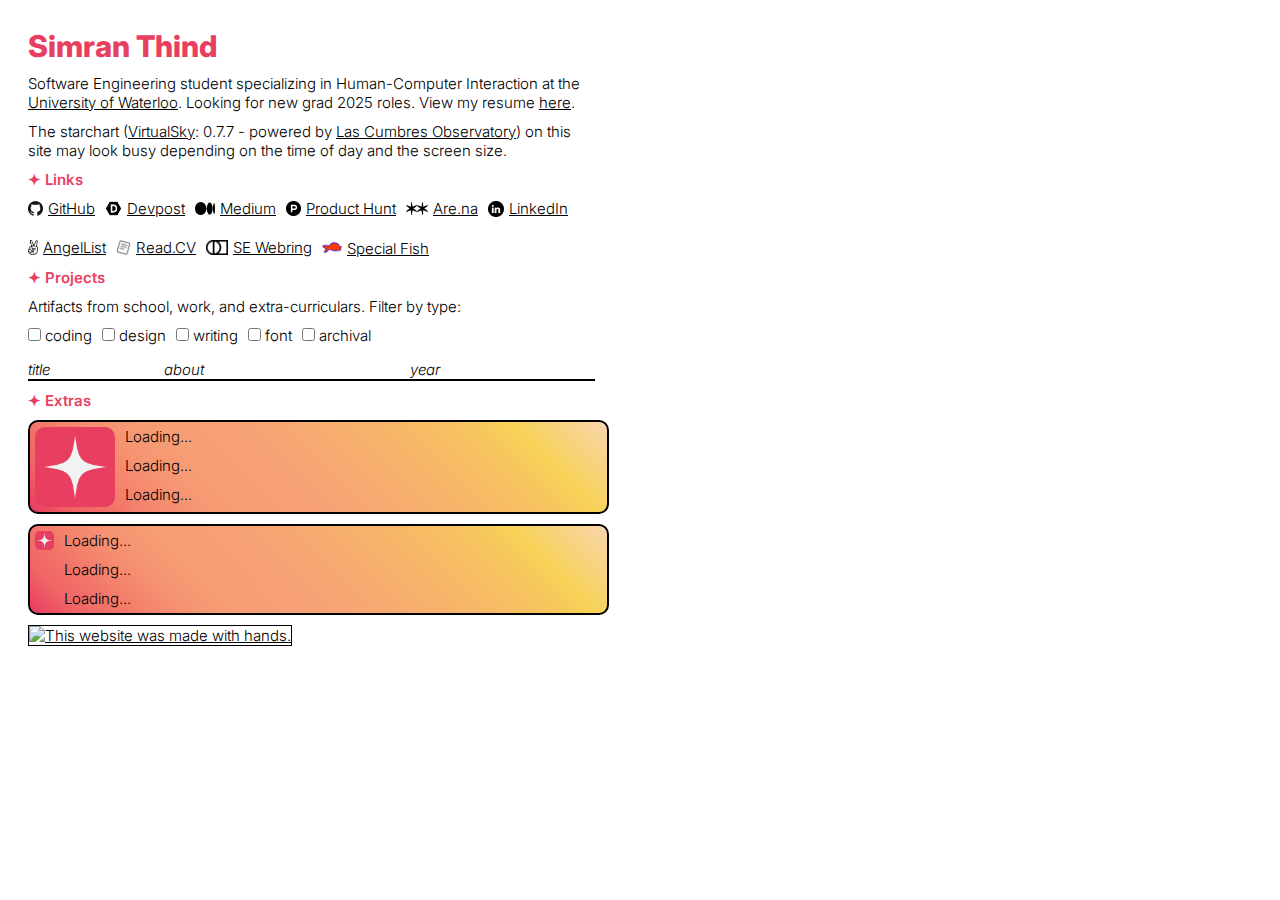
==== index.html @ 1d6b31b2 "src cannot be blank" ====
<!DOCTYPE html>

<html lang="en" xmlns="http://www.w3.org/1999/xhtml">
	<head>
		<noscript>
			<style>
				#aboutContent, #projectsContent, #linksContent, #extrasContent {
					display:none;
				}
			</style>
		</noscript>
		<meta charset="utf-8">
		<meta name="author" content="Simran Thind">
		<meta name="description" content="Simran's personal website!">
		<meta name="viewport" content="width=device-width, initial-scale=1">
		<title>Simran Thind</title>
		<link rel="icon" type="image/png" href="./assets/site-icons/sparkle-site-icon-static.png" >
		<link rel="apple-touch-icon" type="image/png" href="./assets/site-icons/sparkle-site-icon-static.png">
		<link rel="preconnect" href="https://fonts.googleapis.com">
		<link rel="preconnect" href="https://fonts.gstatic.com" crossorigin> 
		<link href="https://fonts.googleapis.com/css2?family=Inter:wght@300;600;800&display=swap" rel="stylesheet">
		<link rel="stylesheet" href="page-styles.css">
	</head>
	<body onload="startUp()">
		<div id="mainBox">
			<div id="mainBoxContent">
				<div id="textHalf">
					<div id="scrollPad">
						<h1>Simran Thind</h1>
						<div id="aboutContent">
							<p>Software Engineering student specializing in Human-Computer Interaction at the <a href="https://uwaterloo.ca/future-students/programs/software-engineering" target="_blank">University of Waterloo</a>. Looking for new grad 2025 roles.
								View my resume <a href="https://drive.google.com/file/d/1agbOpH9veKtwaxW2eltL4BJ4ghqRFwsd/preview" target="_blank">here</a>.
							</p>
							<p>The starchart (<a href="https://slowe.github.io/VirtualSky/" target="_blank">VirtualSky</a>: 0.7.7 - powered by <a href="https://lco.global/" target="_blank">Las Cumbres Observatory</a>) on this site may look busy depending on the time of day and the screen size.</p>
						</div>
						<div id="linksContent">
							<p class="bold">✦ Links</p>
							<div id="linksList">
								<!--GitHub-->
								<a href="https://github.com/simcard0000" target="_blank" class="small-link">
									<div class="media">
										<img width="15" height="15" src="./assets/media-icons/GitHub-Mark-120px-plus.png" alt="GitHub: @simcard0000">
										<p>GitHub</p>
									</div>
								</a>
								<!--Devpost-->
								<a href="https://devpost.com/simcard0000" target="_blank" class="small-link">
									<div class="media">
										<img width="17" height="17" src="./assets/media-icons/devpost-128.png" alt="Devpost: @simcard0000">
										<p>Devpost</p>
									</div>
								</a>
								<!--Medium-->
								<a href="https://medium.com/@simran.thind" target="_blank" class="small-link">
									<div class="media">
										<img width="20" height="13" src="./assets/media-icons/Medium-Symbol-Black-RGB@4x.png" alt="Medium: @simran.thind">
										<p>Medium</p>
									</div>
								</a>
								<!--Product Hunt-->
								<a href="https://www.producthunt.com/@simcard0000" target="_blank" class="small-link">
									<div class="media">
										<img width="15" height="15" src="./assets/media-icons/product-hunt-logo-black-960.png" alt="ProductHunt: @simcard0000">
										<p>Product Hunt</p>
									</div>								
								</a>
								<!--Are.na-->
								<a href="https://www.are.na/simran-thind" target="_blank" class="small-link">
									<div class="media">
										<img width="22" height="13" src="./assets/media-icons/arena-logo.webp" alt="Are.na: Simran Thind">
										<p>Are.na</p>
									</div>
								</a>
								<!--LinkedIn-->
								<a href="https://www.linkedin.com/in/simran-thind0000/" target="_blank" class="small-link">
									<div class="media">
										<img width="16" height="16" src="./assets/media-icons/linkedin-icon-black.png" alt="LinkedIn: @simran-thind0000">
										<p>LinkedIn</p>
									</div>
								</a>
								<!--AngelList-->
								<a href="https://angel.co/u/simcard0000" target="_blank" class="small-link">
									<div class="media">
										<img width="10" height="15" src="./assets/media-icons/AngelList_Black_Victory_Hand.png" alt="AngelList: @simcard0000">
										<p>AngelList</p>
									</div>
								</a>
								<!--read.cv-->
								<a href="https://read.cv/simcard0000" target="_blank" class="small-link">
									<div class="media">
										<img width="15" height="15" src="./assets/media-icons/read_cv.ico" alt="read.cv: @simcard0000">
										<p>Read.CV</p>
									</div>
								</a>
								<!--SE Webring-->
								<a href="https://se-webring.xyz/" target="_blank" class="small-link">
									<div class="media">
										<img width="22" height="15" src="./assets/media-icons/logo_webring_b.png" alt="SE Webring">
										<p>SE Webring</p>
									</div>
								</a>
								<!--Special Fish-->
								<a href="https://special.fish/simran" target="_blank" class="small-link">
									<div class="media">
										<img width="20" height="20" src="./assets/media-icons/special-fish.png" alt="Special Fish: @simran">
										<p>Special Fish</p>
									</div>
								</a>
							</div>
						</div>
						<div id="projectsContent">
							<p class="bold">✦ Projects</p>
							<div id="projectsSection">
								<div id="projectsFiltering">
									<p>Artifacts from school, work, and extra-curriculars. Filter by type: </p>
									<div id="projectTypeOptions">
										<div class="check">
											<input type="checkbox" id="cbCoding" name="cbCoding" onchange="typeFilterChange()">
											<label for="cbCoding">coding</label>
										</div>
										<div class="check">
											<input type="checkbox" id="cbDesign" name="cbDesign" onchange="typeFilterChange()">
											<label for="cbDesign">design</label>
										</div>
										<div class="check">
											<input type="checkbox" id="cbWriting" name="cbWriting" onchange="typeFilterChange()">
											<label for="cbWriting">writing</label>
										</div>
										<div class="check">
											<input type="checkbox" id="cbFont" name="cbFont" onchange="typeFilterChange()">
											<label for="cbFont">font</label>
										</div>
										<div class="check">
											<input type="checkbox" id="cbArchival" name="cbArchival" onchange="typeFilterChange()">
											<label for="cbArchival">archival</label>
										</div>
									</div>
								</div>
								<div id="projectsContainer">
									<table id="projectsTable">
										<thead id="thead">
											<tr>
												<th id="titleColumn">title</th>
												<th id="aboutColumn">about</th>
												<th id="yearColumn">year</th>
											</tr>
										</thead>
										<!--insert projects in tbody here-->
									</table>
								</div>
							</div>
						</div>
						<div id="extrasContent">
							<p class="bold">✦ Extras</p>
							<div class="extraBox">
								<img src="./assets/site-icons/sparkle-site-icon-static.png" class="extraImage" id="latestSongCover" alt="❔">
								<div class="extraInfo">
									<p id="latestSongTitle">Loading...</p>
									<p id="latestSongArtist">Loading...</p>
									<p id="latestSongTime">Loading...</p>
								</div>
							</div>
							<div class="extraBox">
								<img src="./assets/site-icons/sparkle-site-icon-static.png" class="extraImage" id="latestGameCover" alt="❔">
								<div class="extraInfo">
									<p id="latestGameTitle">Loading...</p>
									<p id="latestGameWeeks">Loading...</p>
									<p id="latestGameAll">Loading...</p>
								</div>
							</div>
							<a href="https://gossipsweb.net"><img class="extraImage" src="https://gossipsweb.net/images/twwmwh-gray.jpg" alt="This website was made with hands." style="height: 43px; border: 1px solid #000;"></a>
						</div>
						<noscript>
							<div id="noscriptContent">
								<p>This site would look and work a lot better with JavaScript being able to run. Please enable running all scripts for this website in your browser.</p>
							</div>
						</noscript>
					</div>
				</div>
				<div id="backgroundHalf">
					<div id="starmap"></div>
				</div>
			</div>
		</div>
		<script src="/VirtualSky/stuquery.min.js"></script>
		<script src="/VirtualSky/virtualsky.min.js"></script>
		<script src="/page-script.js"></script> 
	</body>
</html>
---- page-styles.css ----
/* MAIN CONTENT ALIGNMENT */

#mainBox {
    padding: 0;
    margin: 0;
    min-width: 100%;
}

#mainBoxContent {
    display: flex;
    flex-direction: row;
    padding: 20px;
}

#textHalf {
    width: 50%;
    height: calc(100vh - 60px);
    scrollbar-gutter: stable;
    overflow-y: auto;
}

#scrollPad {
    margin-right: 5%;
}

#backgroundHalf {
    display: flex;
    flex-direction: column;
    align-items: center;
    justify-content: center;
    width: 50%;
    height: calc(100vh - 60px);
    overflow: scroll;
}

#starmap {
    font-family: "Inter", sans-serif;
    width: 70%;
    aspect-ratio: 1;
    padding: 0;
}

/* PROJECTS SECTION ALIGNMENT */

#projectTypeOptions {
    padding-bottom: 10px;
}

#projectsContainer {
    max-width: 100%;
    overflow-x: auto;
}

#projectsTable {
    width: 100%;
    border-spacing: 0;
    padding-bottom: 10px;
    margin: 0;
}

#titleColumn {
    min-width: 30%;
    max-width: 30%;
}

#aboutColumn {
    min-width: 45%;
    max-width: 45%;
}

#yearColumn {
    min-width: 10%;
    max-width: 10%;
}

#projectTypeOptions,
#projectTitle,
#linksList {
    display: flex;
    flex-direction: row;
    flex-wrap: wrap;
    gap: 10px;
}

#projectTitle {
    flex-wrap: nowrap;
}

/* TEXT FORMATTING */

a,
p,
h1,
i,
tr,
th,
td,
label {
    font-family: "Inter", sans-serif;
    margin: 0;
    padding: 0;
    overflow-wrap: break-word;
}

.bold {
    font-weight: 600;
    color: #e83f60
}

b {
    font-weight: 600;
}

a,
p,
i,
tr,
th,
td,
label {
    font-weight: 300;
    color: black;
    font-size: 15px;
    padding-bottom: 10px;
}

.small-link {
    padding: 0px;
}

input {
    accent-color: #e83f60;
    margin: 0;
}

tr,
th,
td {
    padding-bottom: 0;
    padding-top: 5px;
}

td {
    padding-right: 20px;
}

th {
    font-style: italic;
    text-align: left;
    border-bottom: 2px solid black;
}

h1 {
    font-weight: 800;
    font-size: 30px;
    color: #e83f60;
    padding-bottom: 10px;
}

/* IMAGE FORMATTING */

img:not(.extraImage) {
    max-height: 50px;
    max-width: 50px;
    padding-bottom: 10px;
}

.media {
    display: flex;
    flex-direction: row;
    align-items: center;
    gap: 5px;
}

/* EXTRAS SECTION FORMATTING */

.extraBox {
    width: 100%;
    border: 2px solid black;
    border-radius: 10px;
    display: flex;
    flex-direction: row;
    gap: 10px;
    padding: 5px;
    margin-bottom: 10px;
    background-size: cover;
    background: linear-gradient(225deg, #f8d5ae, #f7d256, 30%, #f7a276, 80%, #f27168, 95%, #e83f60 99%) no-repeat;
    background: -moz-linear-gradient(225deg, #f8d5ae, #f7d256, 30%, #f7a276, 80%, #f27168, 95%, #e83f60 99%) no-repeat;
    background: -webkit-linear-gradient(225deg, #f8d5ae, #f7d256, 30%, #f7a276, 80%, #f27168, 95%, #e83f60 99%) no-repeat;
    background: -o-linear-gradient(225deg, #f8d5ae, #f7d256, 30%, #f7a276, 80%, #f27168, 95%, #e83f60 99%) no-repeat;
}

.extraInfo {
    display: flex;
    flex-direction: column;
}

.extraImage {
    padding: 0;
}

#latestSongCover {
    border-radius: 10px;
    width: 5em;
    height: 5em;
}

#latestGameCover {
    border-radius: 5px;
    width: 1.2em;
    height: 1.2em;
}

#latestSongTime,
#latestGameAll {
    padding-bottom: 0;
}

/* MEDIA QUERIES */
@media all and (orientation: portrait) and (max-aspect-ratio: 1.2) {
    #mainBoxContent {
        display: flex;
        flex-direction: column;
        padding: 5px;
    }

    #textHalf {
        width: 100%;
        height: auto;
        scrollbar-gutter: stable;
        overflow-y: auto;
        margin-bottom: 5px;
    }

    #backgroundHalf {
        width: 100%;
        height: fit-content;
    }

    #starmap {
        width: 90%;
    }
}
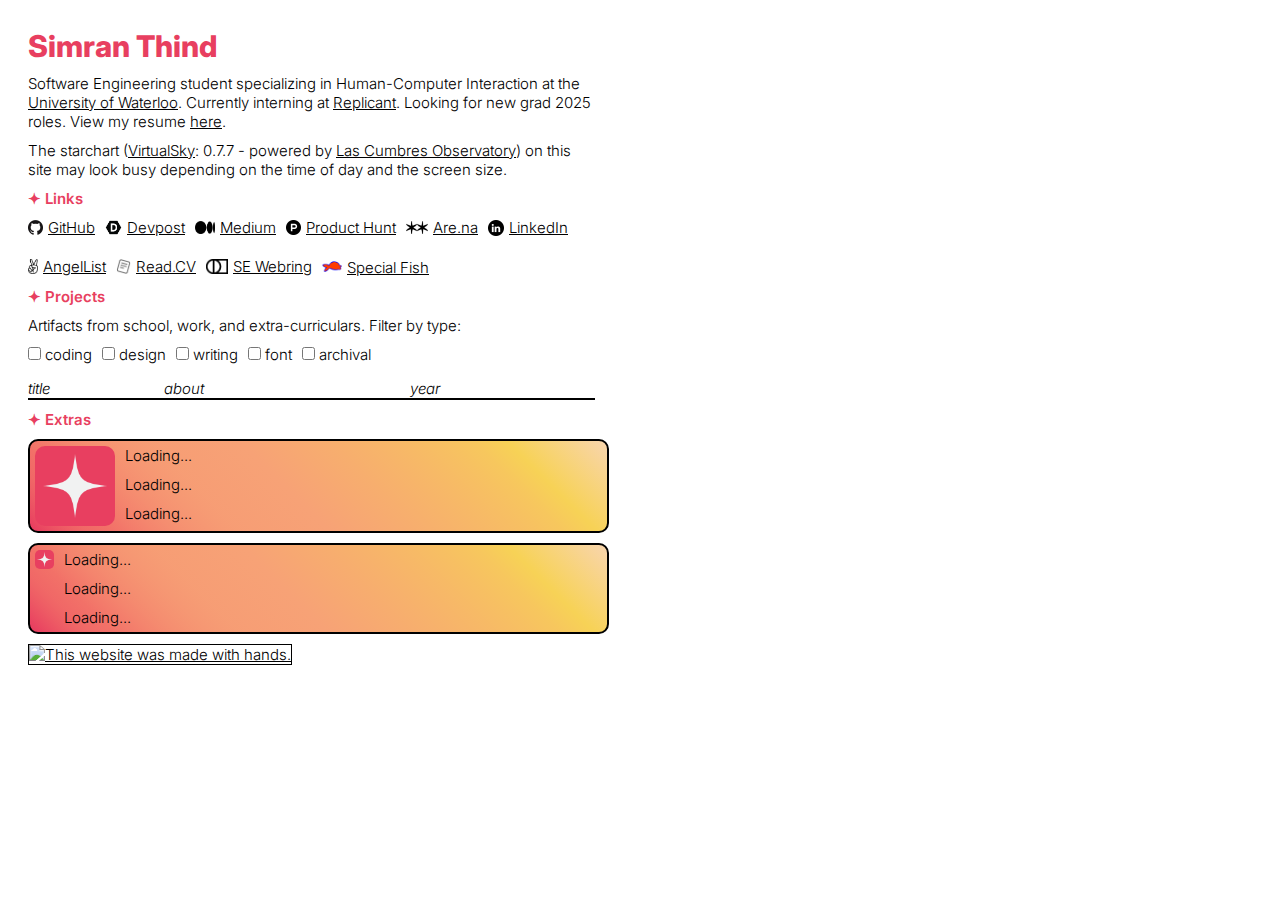
==== commit 1866d74f: "Add current job position" ====
--- a/index.html
+++ b/index.html
@@ -28,7 +28,7 @@
 					<div id="scrollPad">
 						<h1>Simran Thind</h1>
 						<div id="aboutContent">
-							<p>Software Engineering student specializing in Human-Computer Interaction at the <a href="https://uwaterloo.ca/future-students/programs/software-engineering" target="_blank">University of Waterloo</a>. Looking for new grad 2025 roles.
+							<p>Software Engineering student specializing in Human-Computer Interaction at the <a href="https://uwaterloo.ca/future-students/programs/software-engineering" target="_blank">University of Waterloo</a>. Currently interning at <a href="https://www.replicant.com/" target="_blank">Replicant</a>. Looking for new grad 2025 roles.
 								View my resume <a href="https://drive.google.com/file/d/1agbOpH9veKtwaxW2eltL4BJ4ghqRFwsd/preview" target="_blank">here</a>.
 							</p>
 							<p>The starchart (<a href="https://slowe.github.io/VirtualSky/" target="_blank">VirtualSky</a>: 0.7.7 - powered by <a href="https://lco.global/" target="_blank">Las Cumbres Observatory</a>) on this site may look busy depending on the time of day and the screen size.</p>
--- a/page-styles.css
+++ b/page-styles.css
@@ -196,6 +196,9 @@
 }
 
 .extraImage {
+    max-height: unset;
+    max-width: unset;
+    padding-bottom: unset;
     padding: 0;
 }
 
@@ -227,9 +230,8 @@
     #textHalf {
         width: 100%;
         height: auto;
-        scrollbar-gutter: stable;
-        overflow-y: auto;
         margin-bottom: 5px;
+        overflow-y: hidden;
     }
 
     #backgroundHalf {
@@ -240,4 +242,12 @@
     #starmap {
         width: 90%;
     }
+
+    #scrollPad {
+        margin-right: 0;
+    }
+
+    .extraBox {
+        width: 95%;
+    }
 }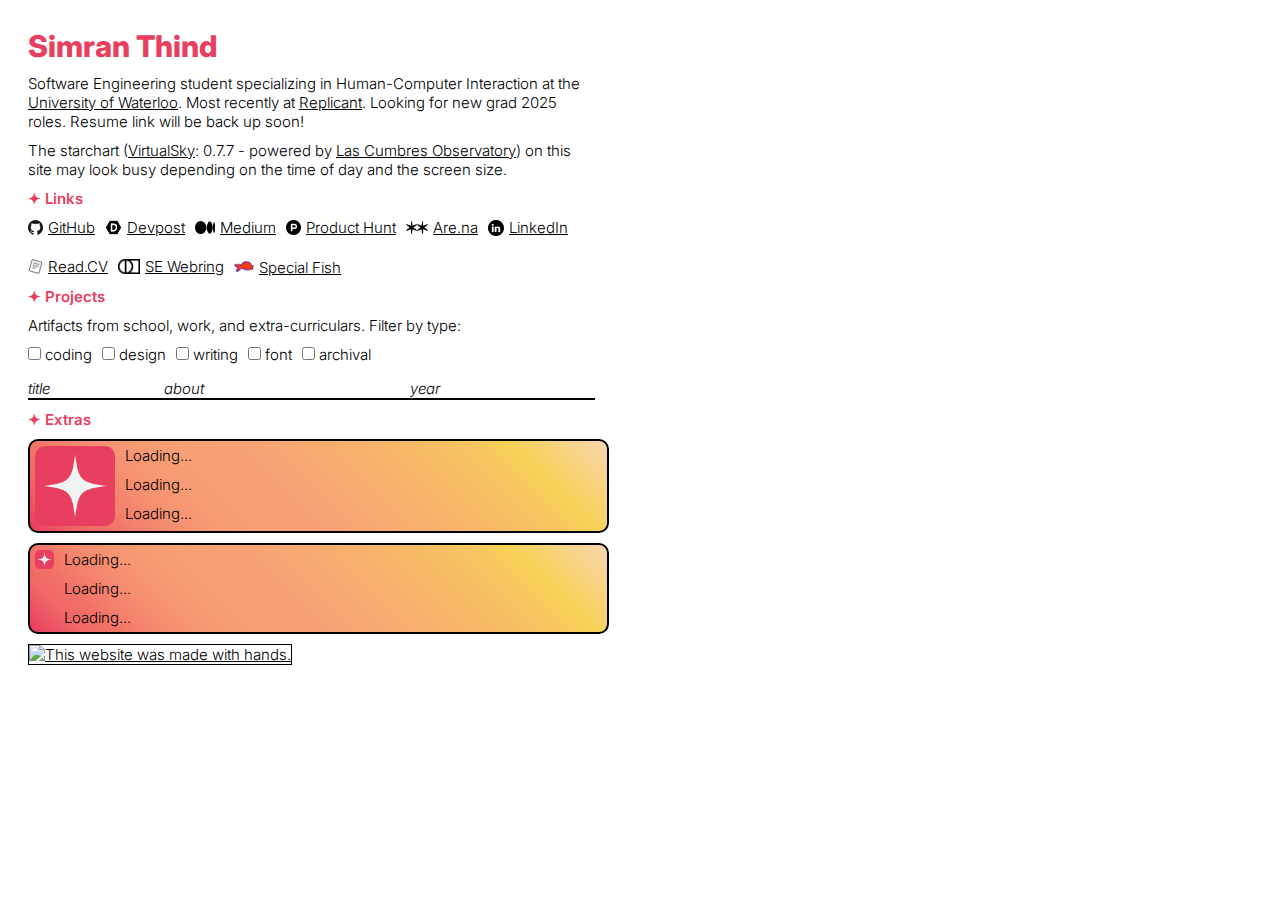
==== commit a4a03a85: "remove AngelList from website" ====
--- a/index.html
+++ b/index.html
@@ -28,8 +28,9 @@
 					<div id="scrollPad">
 						<h1>Simran Thind</h1>
 						<div id="aboutContent">
-							<p>Software Engineering student specializing in Human-Computer Interaction at the <a href="https://uwaterloo.ca/future-students/programs/software-engineering" target="_blank">University of Waterloo</a>. Currently interning at <a href="https://www.replicant.com/" target="_blank">Replicant</a>. Looking for new grad 2025 roles.
-								View my resume <a href="https://drive.google.com/file/d/1agbOpH9veKtwaxW2eltL4BJ4ghqRFwsd/preview" target="_blank">here</a>.
+							<p>Software Engineering student specializing in Human-Computer Interaction at the <a href="https://uwaterloo.ca/future-students/programs/software-engineering" target="_blank">University of Waterloo</a>. Most recently at <a href="https://www.replicant.com/" target="_blank">Replicant</a>. Looking for new grad 2025 roles.
+								<!-- View my resume <a href="https://drive.google.com/file/d/1agbOpH9veKtwaxW2eltL4BJ4ghqRFwsd/preview" target="_blank">here</a>. -->
+								Resume link will be back up soon!
 							</p>
 							<p>The starchart (<a href="https://slowe.github.io/VirtualSky/" target="_blank">VirtualSky</a>: 0.7.7 - powered by <a href="https://lco.global/" target="_blank">Las Cumbres Observatory</a>) on this site may look busy depending on the time of day and the screen size.</p>
 						</div>
@@ -76,13 +77,6 @@
 									<div class="media">
 										<img width="16" height="16" src="./assets/media-icons/linkedin-icon-black.png" alt="LinkedIn: @simran-thind0000">
 										<p>LinkedIn</p>
-									</div>
-								</a>
-								<!--AngelList-->
-								<a href="https://angel.co/u/simcard0000" target="_blank" class="small-link">
-									<div class="media">
-										<img width="10" height="15" src="./assets/media-icons/AngelList_Black_Victory_Hand.png" alt="AngelList: @simcard0000">
-										<p>AngelList</p>
 									</div>
 								</a>
 								<!--read.cv-->
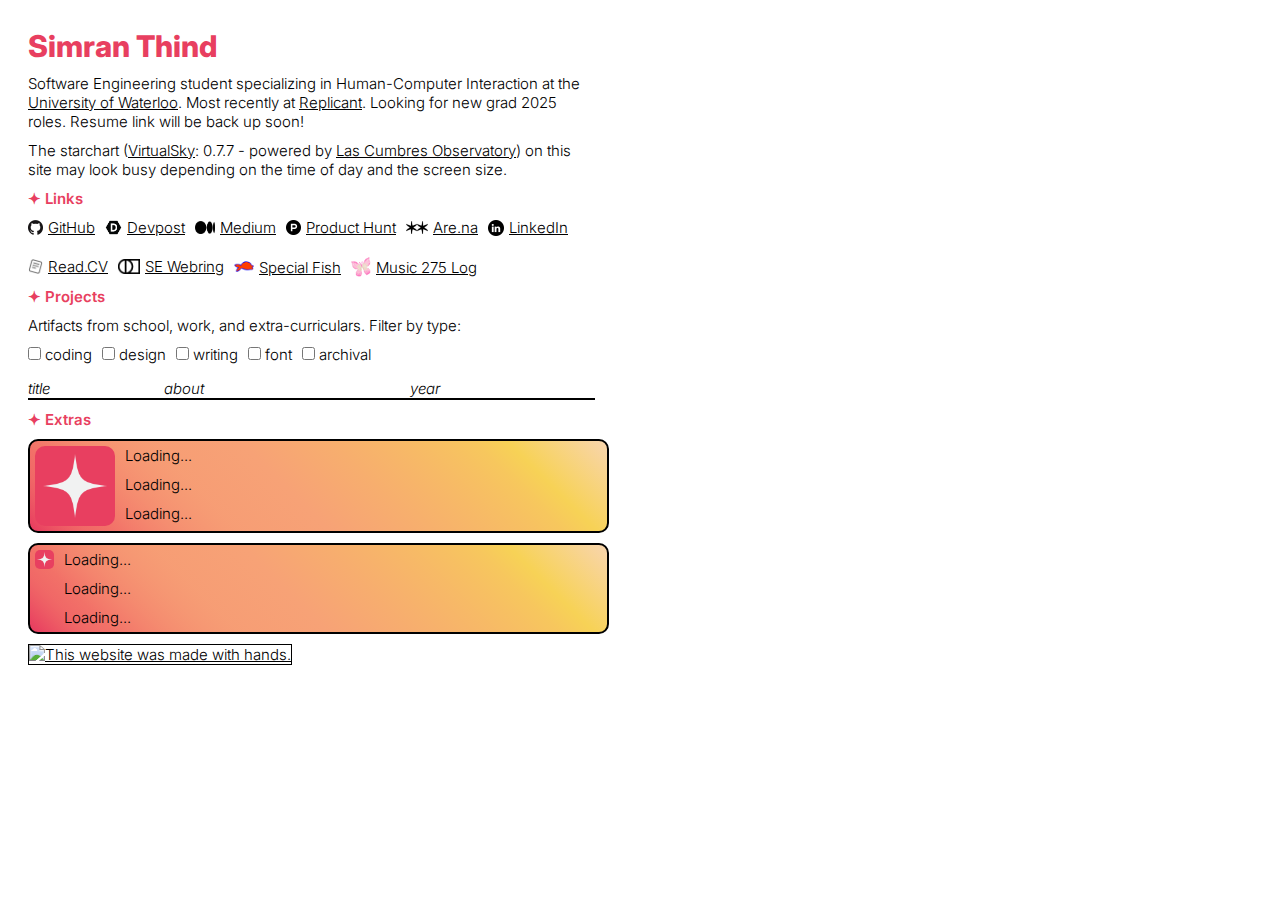
==== commit 1133e7f8: "add link to music log" ====
--- a/index.html
+++ b/index.html
@@ -100,6 +100,13 @@
 										<p>Special Fish</p>
 									</div>
 								</a>
+								<!--Music 275 Log-->
+								<a href="https://music275-log.simranthind.me" target="_blank" class="small-link">
+									<div class="media">
+										<img width="20" height="20" src="./assets/media-icons/animationbutterfly2.gif" alt="Simran's Music 275 Log">
+										<p>Music 275 Log</p>
+									</div>
+								</a>
 							</div>
 						</div>
 						<div id="projectsContent">
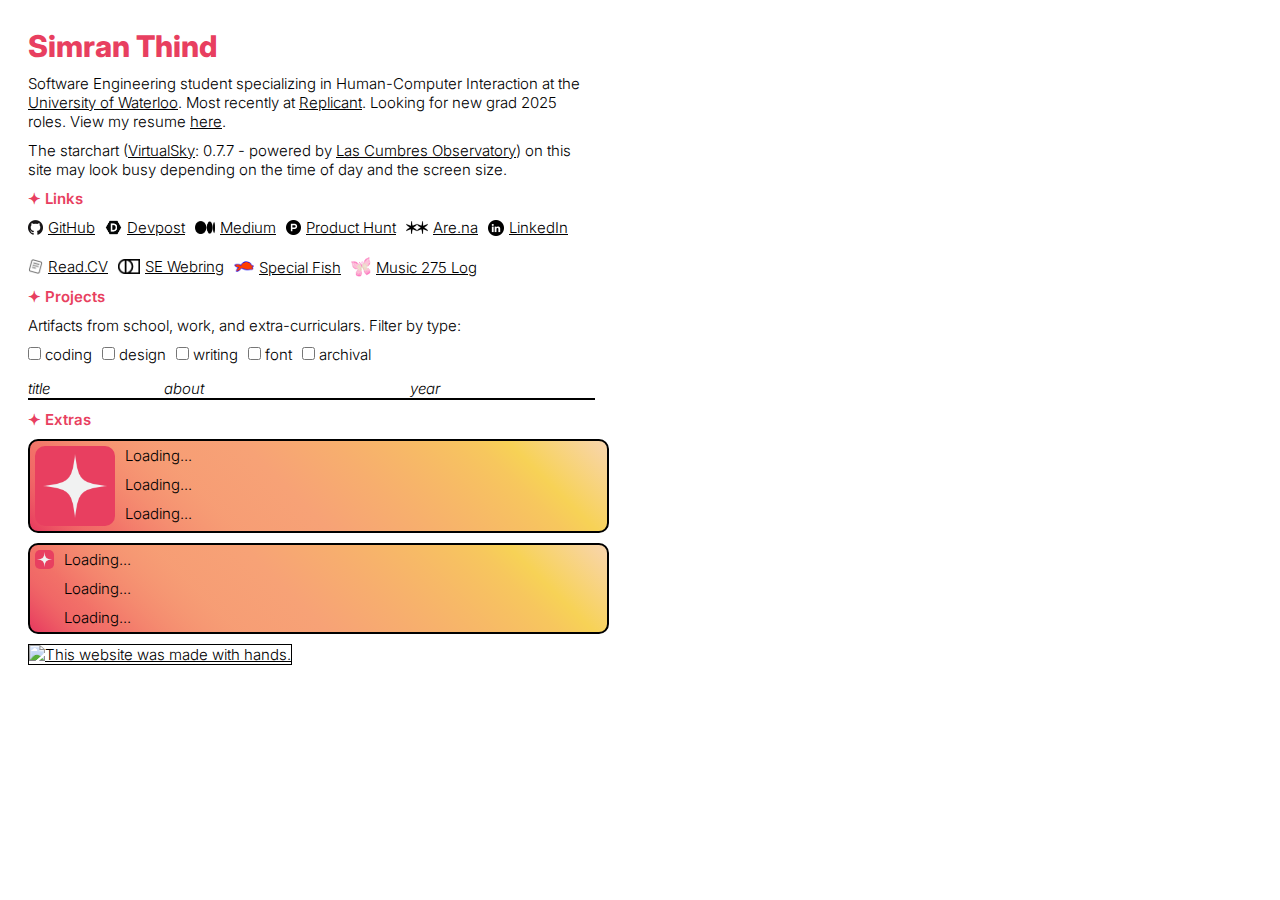
==== commit 274e64e2: "add carbon badge and add back resume link" ====
--- a/index.html
+++ b/index.html
@@ -29,8 +29,7 @@
 						<h1>Simran Thind</h1>
 						<div id="aboutContent">
 							<p>Software Engineering student specializing in Human-Computer Interaction at the <a href="https://uwaterloo.ca/future-students/programs/software-engineering" target="_blank">University of Waterloo</a>. Most recently at <a href="https://www.replicant.com/" target="_blank">Replicant</a>. Looking for new grad 2025 roles.
-								<!-- View my resume <a href="https://drive.google.com/file/d/1agbOpH9veKtwaxW2eltL4BJ4ghqRFwsd/preview" target="_blank">here</a>. -->
-								Resume link will be back up soon!
+							View my resume <a href="https://drive.google.com/file/d/1myAa1KP07MzRh3if4cd7bLi7D2UO_oPn/preview" target="_blank">here</a>.
 							</p>
 							<p>The starchart (<a href="https://slowe.github.io/VirtualSky/" target="_blank">VirtualSky</a>: 0.7.7 - powered by <a href="https://lco.global/" target="_blank">Las Cumbres Observatory</a>) on this site may look busy depending on the time of day and the screen size.</p>
 						</div>
@@ -170,6 +169,7 @@
 								</div>
 							</div>
 							<a href="https://gossipsweb.net"><img class="extraImage" src="https://gossipsweb.net/images/twwmwh-gray.jpg" alt="This website was made with hands." style="height: 43px; border: 1px solid #000;"></a>
+							<div id="myCarbonBadge"><div id="wcb" class="carbonbadge"></div></div>
 						</div>
 						<noscript>
 							<div id="noscriptContent">
@@ -185,6 +185,7 @@
 		</div>
 		<script src="/VirtualSky/stuquery.min.js"></script>
 		<script src="/VirtualSky/virtualsky.min.js"></script>
+		<script src="https://unpkg.com/website-carbon-badges@1.1.3/b.min.js" defer></script>
 		<script src="/page-script.js"></script> 
 	</body>
 </html>--- a/page-styles.css
+++ b/page-styles.css
@@ -219,6 +219,13 @@
     padding-bottom: 0;
 }
 
+#myCarbonBadge #wcb.carbonbadge {
+    display: flex;
+    flex-direction: row;  
+    --b1:#e83f60;
+	--b2:#e83f60;
+}
+
 /* MEDIA QUERIES */
 @media all and (orientation: portrait) and (max-aspect-ratio: 1.2) {
     #mainBoxContent {
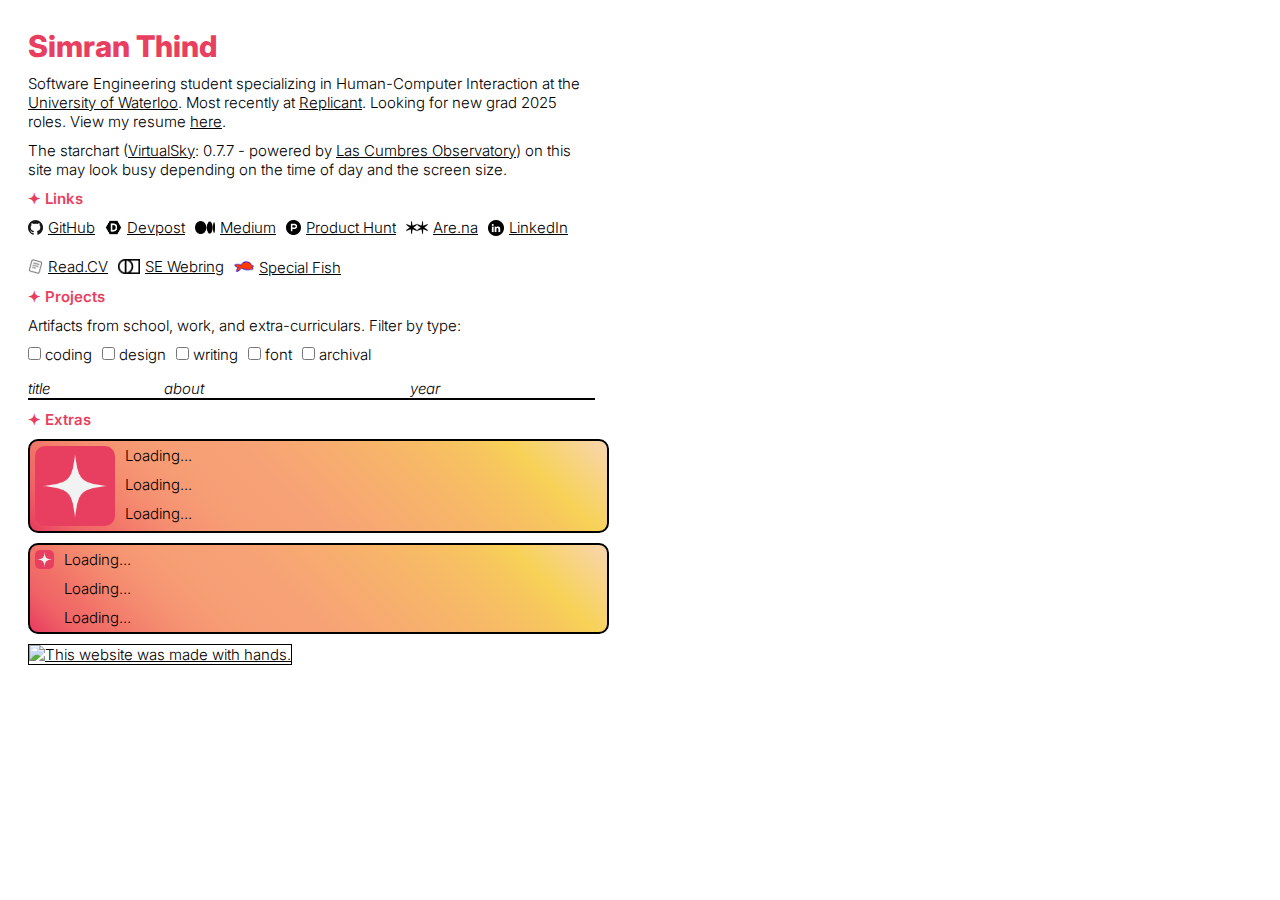
==== commit e7a2ef67: "update website projects and badge" ====
--- a/index.html
+++ b/index.html
@@ -99,13 +99,6 @@
 										<p>Special Fish</p>
 									</div>
 								</a>
-								<!--Music 275 Log-->
-								<a href="https://music275-log.simranthind.me" target="_blank" class="small-link">
-									<div class="media">
-										<img width="20" height="20" src="./assets/media-icons/animationbutterfly2.gif" alt="Simran's Music 275 Log">
-										<p>Music 275 Log</p>
-									</div>
-								</a>
 							</div>
 						</div>
 						<div id="projectsContent">
@@ -169,7 +162,9 @@
 								</div>
 							</div>
 							<a href="https://gossipsweb.net"><img class="extraImage" src="https://gossipsweb.net/images/twwmwh-gray.jpg" alt="This website was made with hands." style="height: 43px; border: 1px solid #000;"></a>
-							<div id="myCarbonBadge"><div id="wcb" class="carbonbadge"></div></div>
+							<div id="myCarbonBadge"><div id="wcb" class="carbonbadge"></div>
+								<script src="https://unpkg.com/website-carbon-badges@1.1.3/b.min.js" defer></script>
+							</div>
 						</div>
 						<noscript>
 							<div id="noscriptContent">
@@ -185,7 +180,6 @@
 		</div>
 		<script src="/VirtualSky/stuquery.min.js"></script>
 		<script src="/VirtualSky/virtualsky.min.js"></script>
-		<script src="https://unpkg.com/website-carbon-badges@1.1.3/b.min.js" defer></script>
 		<script src="/page-script.js"></script> 
 	</body>
 </html>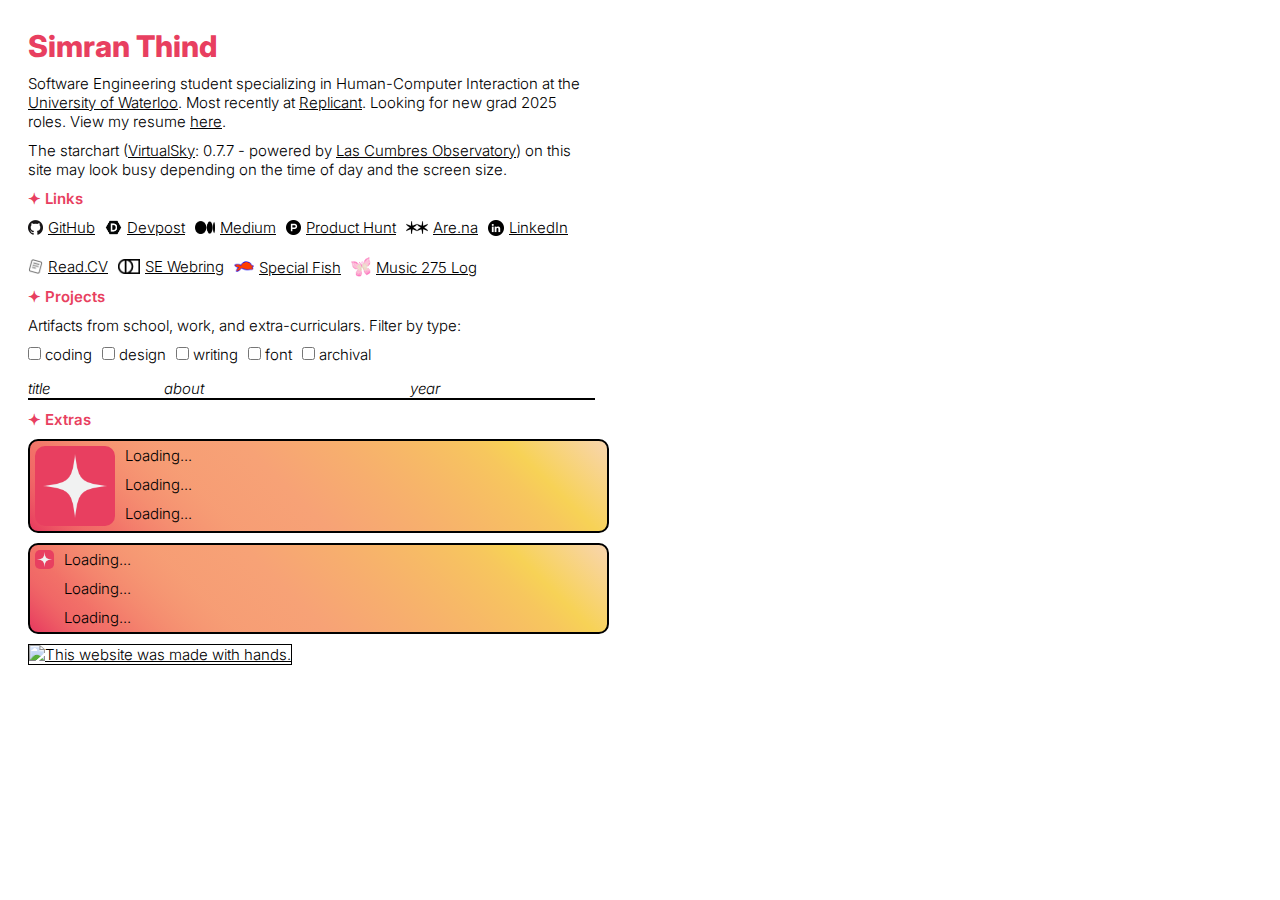
==== commit fcbab165: "Revert "update website projects and badge"" ====
--- a/index.html
+++ b/index.html
@@ -99,6 +99,13 @@
 										<p>Special Fish</p>
 									</div>
 								</a>
+								<!--Music 275 Log-->
+								<a href="https://music275-log.simranthind.me" target="_blank" class="small-link">
+									<div class="media">
+										<img width="20" height="20" src="./assets/media-icons/animationbutterfly2.gif" alt="Simran's Music 275 Log">
+										<p>Music 275 Log</p>
+									</div>
+								</a>
 							</div>
 						</div>
 						<div id="projectsContent">
@@ -162,9 +169,7 @@
 								</div>
 							</div>
 							<a href="https://gossipsweb.net"><img class="extraImage" src="https://gossipsweb.net/images/twwmwh-gray.jpg" alt="This website was made with hands." style="height: 43px; border: 1px solid #000;"></a>
-							<div id="myCarbonBadge"><div id="wcb" class="carbonbadge"></div>
-								<script src="https://unpkg.com/website-carbon-badges@1.1.3/b.min.js" defer></script>
-							</div>
+							<div id="myCarbonBadge"><div id="wcb" class="carbonbadge"></div></div>
 						</div>
 						<noscript>
 							<div id="noscriptContent">
@@ -180,6 +185,7 @@
 		</div>
 		<script src="/VirtualSky/stuquery.min.js"></script>
 		<script src="/VirtualSky/virtualsky.min.js"></script>
+		<script src="https://unpkg.com/website-carbon-badges@1.1.3/b.min.js" defer></script>
 		<script src="/page-script.js"></script> 
 	</body>
 </html>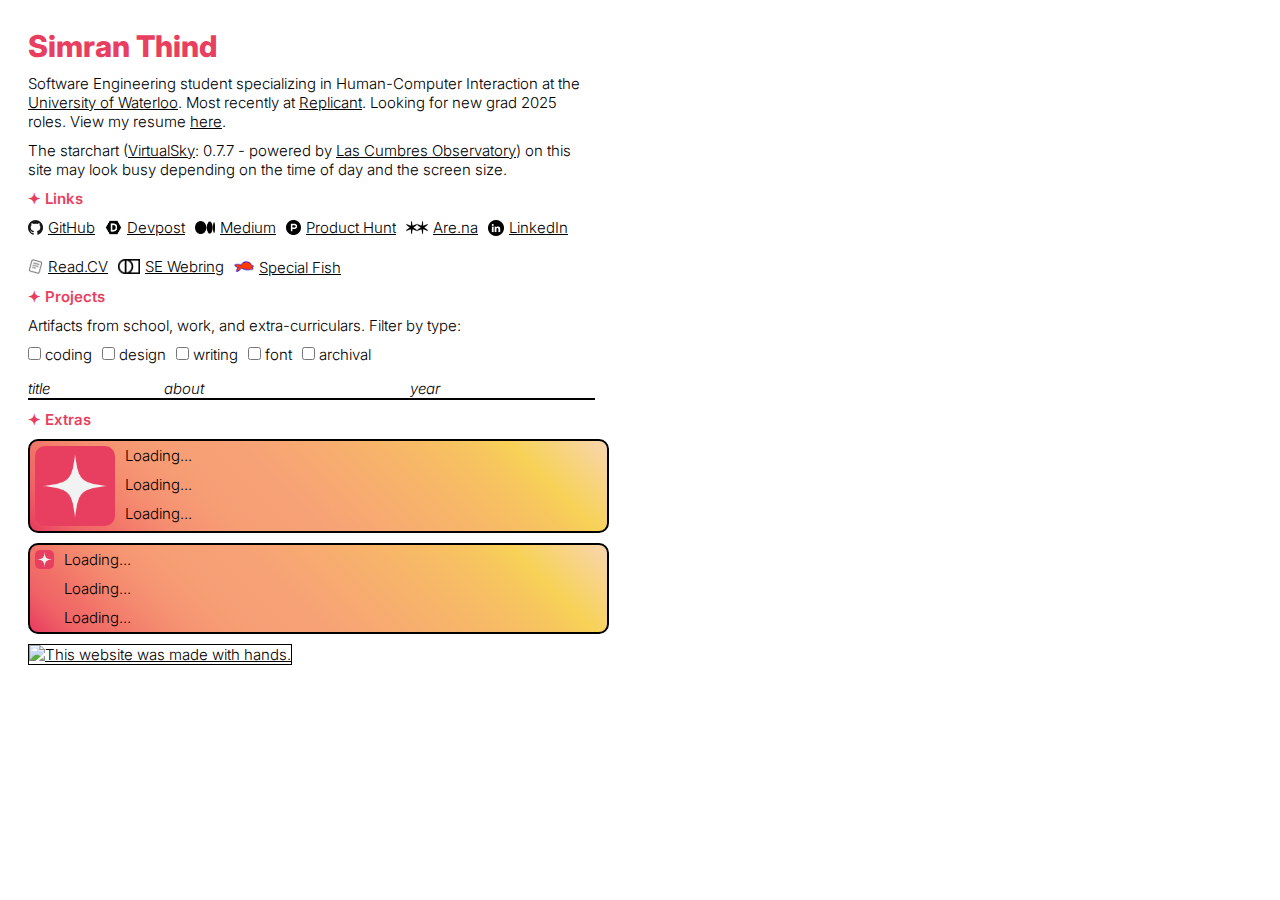
==== commit 59c34b52: "fix carbon badge again" ====
--- a/index.html
+++ b/index.html
@@ -99,13 +99,6 @@
 										<p>Special Fish</p>
 									</div>
 								</a>
-								<!--Music 275 Log-->
-								<a href="https://music275-log.simranthind.me" target="_blank" class="small-link">
-									<div class="media">
-										<img width="20" height="20" src="./assets/media-icons/animationbutterfly2.gif" alt="Simran's Music 275 Log">
-										<p>Music 275 Log</p>
-									</div>
-								</a>
 							</div>
 						</div>
 						<div id="projectsContent">
@@ -169,7 +162,10 @@
 								</div>
 							</div>
 							<a href="https://gossipsweb.net"><img class="extraImage" src="https://gossipsweb.net/images/twwmwh-gray.jpg" alt="This website was made with hands." style="height: 43px; border: 1px solid #000;"></a>
-							<div id="myCarbonBadge"><div id="wcb" class="carbonbadge"></div></div>
+							<div id="myCarbonBadge">
+								<div id="wcb" class="carbonbadge"></div>
+								<script src="https://unpkg.com/website-carbon-badges@1.1.3/b.min.js" defer></script>
+							</div>
 						</div>
 						<noscript>
 							<div id="noscriptContent">
@@ -185,7 +181,6 @@
 		</div>
 		<script src="/VirtualSky/stuquery.min.js"></script>
 		<script src="/VirtualSky/virtualsky.min.js"></script>
-		<script src="https://unpkg.com/website-carbon-badges@1.1.3/b.min.js" defer></script>
 		<script src="/page-script.js"></script> 
 	</body>
 </html>--- a/page-styles.css
+++ b/page-styles.css
@@ -227,7 +227,7 @@
 }
 
 /* MEDIA QUERIES */
-@media all and (orientation: portrait) and (max-aspect-ratio: 1.2) {
+@media all and (orientation: portrait), (max-aspect-ratio: 1.2) {
     #mainBoxContent {
         display: flex;
         flex-direction: column;
